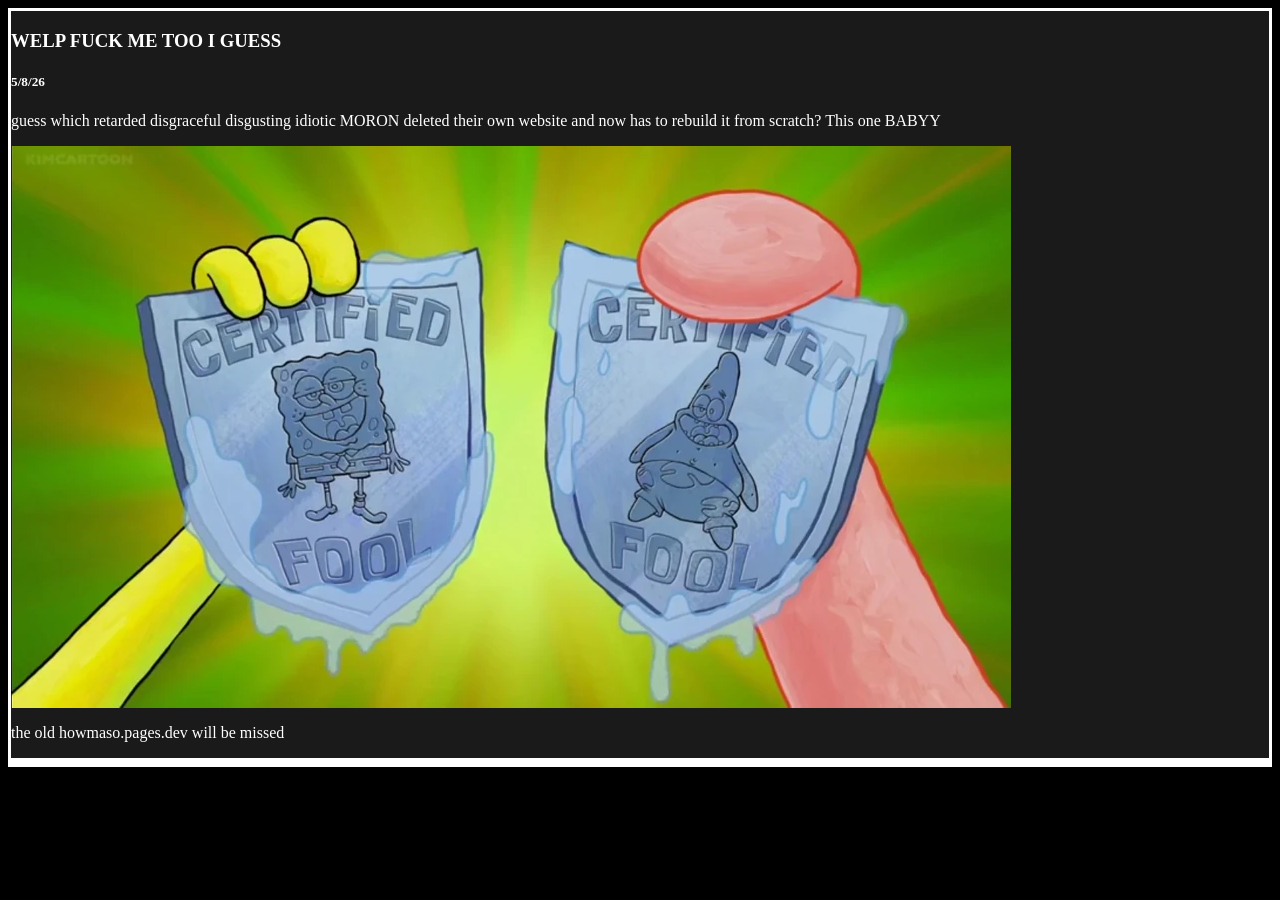
==== blog.html @ 63ebefe8 "minor adjustments. still more shit i gotta fix" ====
<!--juust the two of us, we can make it if we tryy -->

<html>
<head>
<title>Blog | howmaso</title>
<link rel="favicon" href="assets/favicon.png" type="image/png" />
<link rel="stylesheet" href="assets/1.css" />
</head>

<body>

<div>
<h3>WELP FUCK ME TOO I GUESS</h3>
<h5>5/8/26</h5>
<p>guess which retarded disgraceful disgusting idiotic MORON deleted their own website and now has to rebuild it from scratch? This one BABYY</p>
<img src="assets/certifiedfool.webp" type="image/webp" />
<p>the old howmaso.pages.dev will be missed</p>
<div>

</body>

</html>
---- assets/1.css ----
body{
background-color: black;
}
*{
color: white;
}
ul{
list-style-type: none;
padding: 0;
}
table, th, td{
border: 1px solid white;
}
ul li a{
text-decoration: none;
color:lightblue
}
.currentpage{
color: blue;
}
div{
border: 3px solid white;
background-color: #1A1A1A;
}
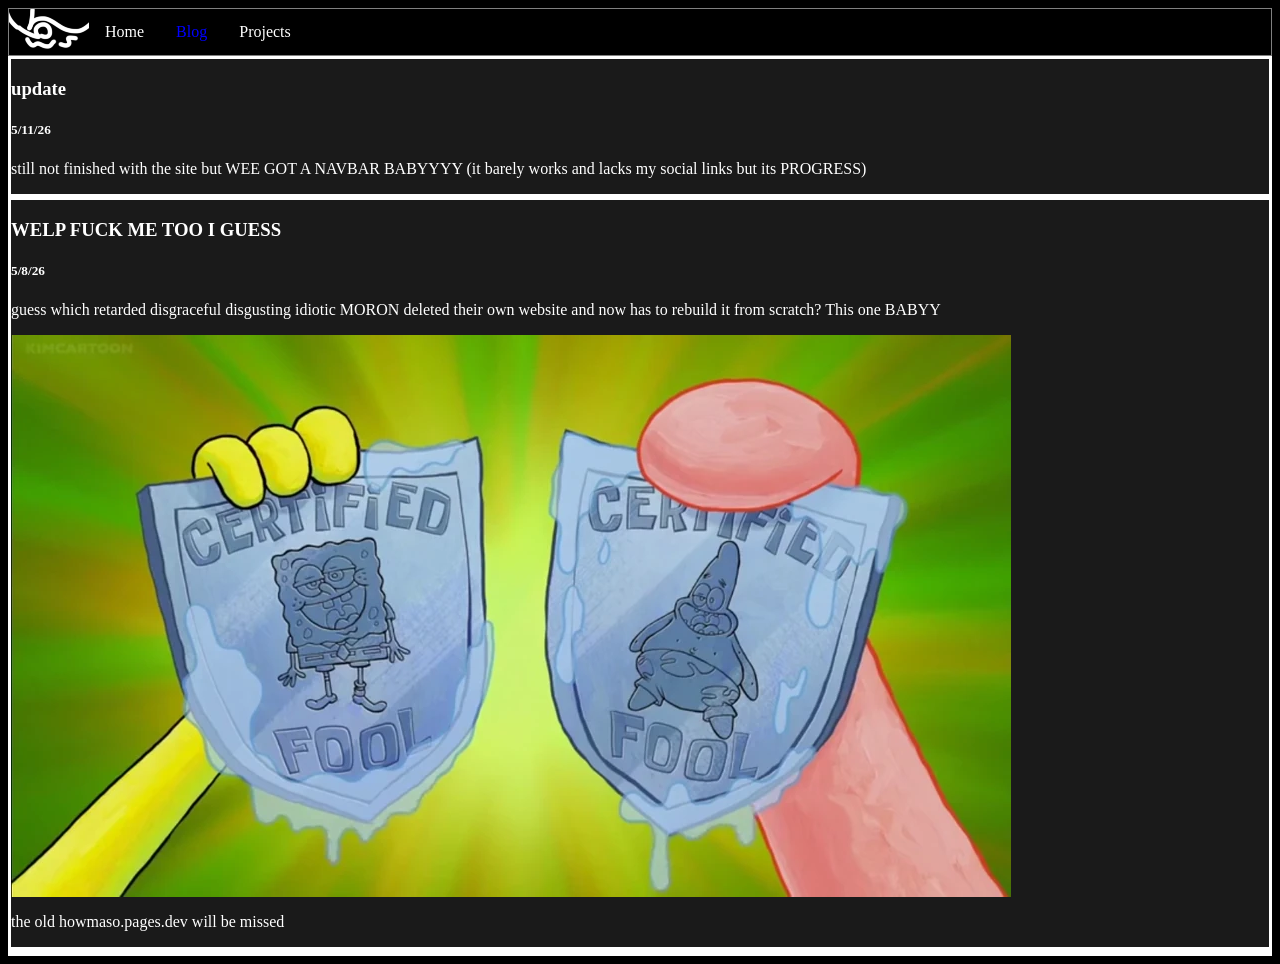
==== commit 5b22d671: "blog update. might make a script to automate me putting blog posts instead of having to manually ope" ====
--- a/blog.html
+++ b/blog.html
@@ -5,9 +5,26 @@
 <title>Blog | howmaso</title>
 <link rel="favicon" href="assets/favicon.png" type="image/png" />
 <link rel="stylesheet" href="assets/1.css" />
+<link rel="stylesheet" href="newassets/darkindex.css" />
 </head>
 
 <body>
+
+<nav>
+<ul>
+<li> <img class="logo" src="newassets/logo.png"> </li>
+<li> <a  href="/"> Home </a> </li>
+<li> <a class="curpgnv" href="/blog"> Blog </a> </li>
+<li> <a href="/projects"> Projects </a> </li>
+<!-- i cant get ts working AAAAAAA <li class="extnav"> <a href="https://www.github.com/howmaso"> <img src="newassets/githublight.png"> </a> </li> will revisit -->
+</ul>
+</nav>
+
+<div>
+<h3>update</h3>
+<h5>5/11/26</h5>
+<p>still not finished with the site but WEE GOT A NAVBAR BABYYYY (it barely works and lacks my social links but its PROGRESS)</p>
+</div>
 
 <div>
 <h3>WELP FUCK ME TOO I GUESS</h3>
--- a/assets/1.css
+++ b/assets/1.css
@@ -22,3 +22,6 @@
 border: 3px solid white;
 background-color: #1A1A1A;
 }
+a{
+text-decoration: none;
+}
--- a/newassets/darkindex.css
+++ b/newassets/darkindex.css
@@ -0,0 +1,38 @@
+body{
+background-color: black;
+}
+*{
+color: white;
+}
+ul {
+border: 1px solid gray;
+  list-style-type: none;
+  margin: 0;
+  padding: 0;
+  overflow: hidden;
+  background-color: black;
+}
+
+ul li {
+  float: left;
+}
+
+ul li a {
+  display: block;
+  color: white;
+  text-align: center;
+  padding: 14px 16px;
+  text-decoration: none;
+}
+.curpgnv{
+color: blue;
+}
+.extnav{
+float: right;
+max-height: 100%;
+max-width: 100%;
+object-fit: scale-down;
+}
+.logo{
+object-fit: contain;
+}
